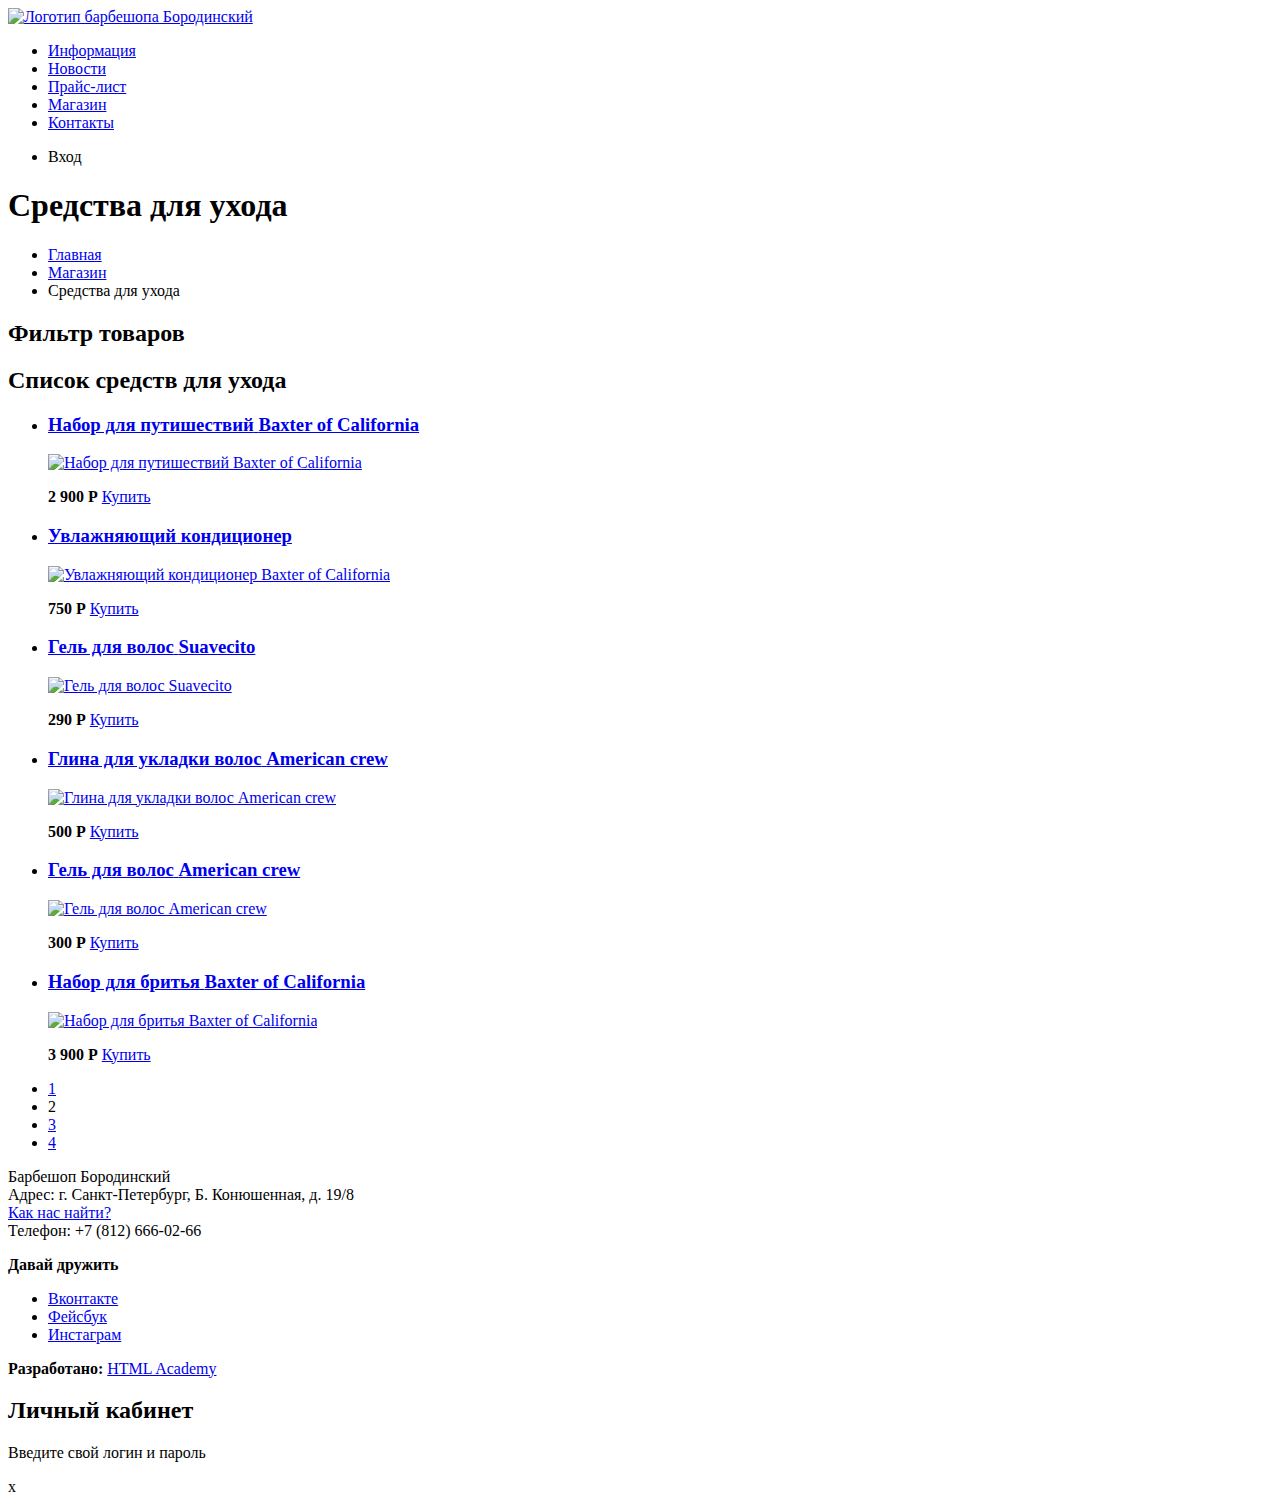
==== catalog.html @ 26e699d0 "правки" ====
<!DOCTYPE html>
<html lang="ru">
  <head>
    <meta charset="utf-8">
    <title></title>
  </head>
  <body>
  	<header class="main-header">
  		<nav class="main-navigation">
  			<a class="main-header-logo" href="index.html">
  				<img src="img/index-logo.svg" width="111" height="24" alt="Логотип барбешопа Бородинский"></a>
  			<ul class="site-navigation">
  			 <li><a href="info.html">Информация</a></li>
  			 <li><a href="news.html">Новости</a></li>
  			 <li><a href="price.html">Прайс-лист</a></li>
  			 <li class="site-navigation-current"><a href="catalog.html">Магазин</a></li>
  			 <li><a href="contacts.html">Контакты</a></li>
  			</ul>
  			<ul class="user-navigation">
  			 <li class="login-link">Вход</li>
  			</ul>
  		</nav>
  	 </header>
  	 <main class="container">
  	 	<h1 class="page-title">Средства для ухода</h1>
  	 	<ul class="breadcrumbs">
  	 	  <li><a href="index.html">Главная</a></li>
  	 	  <li><a href="catalog.html">Магазин</a></li>
  	 	  <li class="breadcrumbs-current">Средства для ухода</li>
  	 	</ul>
      <section class="filtras">
        <h2 class="visually-hidden">Фильтр товаров</h2>
        <!--Здесь будет-->
      </section>
       <section class="catalog">
         <h2 class="visually-hidden">Список средств для ухода</h2>
         <ul class="catalog-list">
          <li class="catalog-item">
            <h3>
              <a href="catalog-item.html">
               <span class="catalog-category">Набор для путишествий</span>
               <span class="catalog-item-title">Baxter of California</span>
              </a>
            </h3>
            <p class="catalog-item-image">
              <a href="catalog-item.html">
                <img src="http://placehold.it/150x100" alt="Набор для путишествий Baxter of California">
              </a>
            </p>
            <p class="catalog-item-price">
              <b>2 900 Р</b>
              <a class="button" href="#">Купить</a>
            </p>
          </li>
          <li class="catalog-item">
           <h3>
            <a href="catalog-item.html">
              <span class="catalog-category">Увлажняющий кондиционер</span>
            </a>
           </h3>
           <p class="catalog-item-image">
            <a href="catalog-item.html">
              <img src="http://placehold.it/150x100" alt="Увлажняющий кондиционер Baxter of California">
            </a>
          </p>
          <p class="catalog-item-price">
            <b>750 Р</b>
            <a class="button" href="#">Купить</a>
          </p>
        </li>
        <li class="catalog-item">
          <h3>
            <a href="catalog-item.html">
              <span class="catalog-category">Гель для волос</span>
              <span class="catalog-item-title">Suavecito</span>
            </a>
          </h3>
          <p class="catalog-item-image">
           <a href="catalog-item.html">
            <img src="http://placehold.it/150x100" alt="Гель для волос Suavecito">
           </a>
         </p>
         <p class="catalog-item-price">
          <b>290 Р</b>
          <a class="button" href="#">Купить</a>
        </p>
        </li>
        <li class="catalog-item">
          <h3>
            <a href="catalog-item.html">
              <span class="catalog-category">Глина для укладки волос</span>
              <span class="catalog-item-title">American crew
              </span>
            </a>
          </h3>
          <p class="catalog-item-image">
            <a href="catalog-item.html">
            <img src="http://placehold.it/150x100" alt="Глина для укладки волос American crew">
            </a>
          </p>
         <p class="catalog-item-price">
          <b>500 Р</b>
          <a class="button" href="#">Купить</a>  
          </p>
        </li>
        <li class="catalog-item">
        <h3>
          <a href="catalog-item.html">
           <span class="catalog-category">Гель для волос</span>
           <span class="catalog-item-title">American crew</span> 
          </a>
       </h3>
       <p class="catalog-item-image">
       <a href="catalog-item.html">
         <img src="http://placehold.it/150x100" alt="Гель для волос American crew">
       </a>
       </p>
       <p class="catalog-item-price">
        <b>300 Р</b>
        <a class="button" href="#">Купить</a> 
       </p>  
        </li>
        <li class="catalog-item">
          <h3>
           <a href="catalog-item.html">
             <span class="catalog-category">Набор для бритья</span>
             <span class="catalog-item-title">Baxter of California</span>
           </a>
          </h3>
          <p class="catalog-item-image">
            <a href="catalog-item.html">
              <img src="http://placehold.it/150x100" alt="Набор для бритья Baxter of California">
            </a>
           </p>
           <p class="catalog-item-price">
            <b>3 900 Р</b>
            <a class="button" href="#">Купить</a> 
           </p>
          </li>
        </ul>
        <ul class="pagination-list">
          <li class="pagination-item"><a href="#">1</a></li>
          <li class="pagination-item pagination-item-current"><a>2</a></li>
          <li class="pagination-item"><a href="#">3</a></li>
          <li class="pagination-item"><a href="#">4</a></li>
        </ul>
      </section>
     </main>
     <footer class="main-footer">
      <p class="footer-contacts">
      Барбешоп Бородинский<br>
      Адрес: г. Санкт-Петербург, Б. Конюшенная, д. 19/8<br>
      <a href="map.html">Как нас найти?</a><br>
      Телефон: +7 (812) 666-02-66  
      </p>
      <div class="footer-social">
       <b>Давай дружить</b>
       <ul>
         <li><a class="socil-button" href="#">Вконтакте</a></li>
         <li><a class="socil-button" href="#">Фейсбук</a></li>
         <li><a class="socil-button" href="#">Инстаграм</a></li>
       </ul> 
      </div>
      <p class="footer-copyright">
        <b>Разработано:</b> <a class="button" href="https://htmlacademy.ru">HTML Academy</a>
      </p>
     </footer>
   <section class="model model-login">
    <h2>Личный кабинет</h2>
    <p>Введите свой логин и пароль</p>
    <!--Здесь будет форма-->
    <span class="modal-close">x</span>   
     </section>
    </body>
  </html>
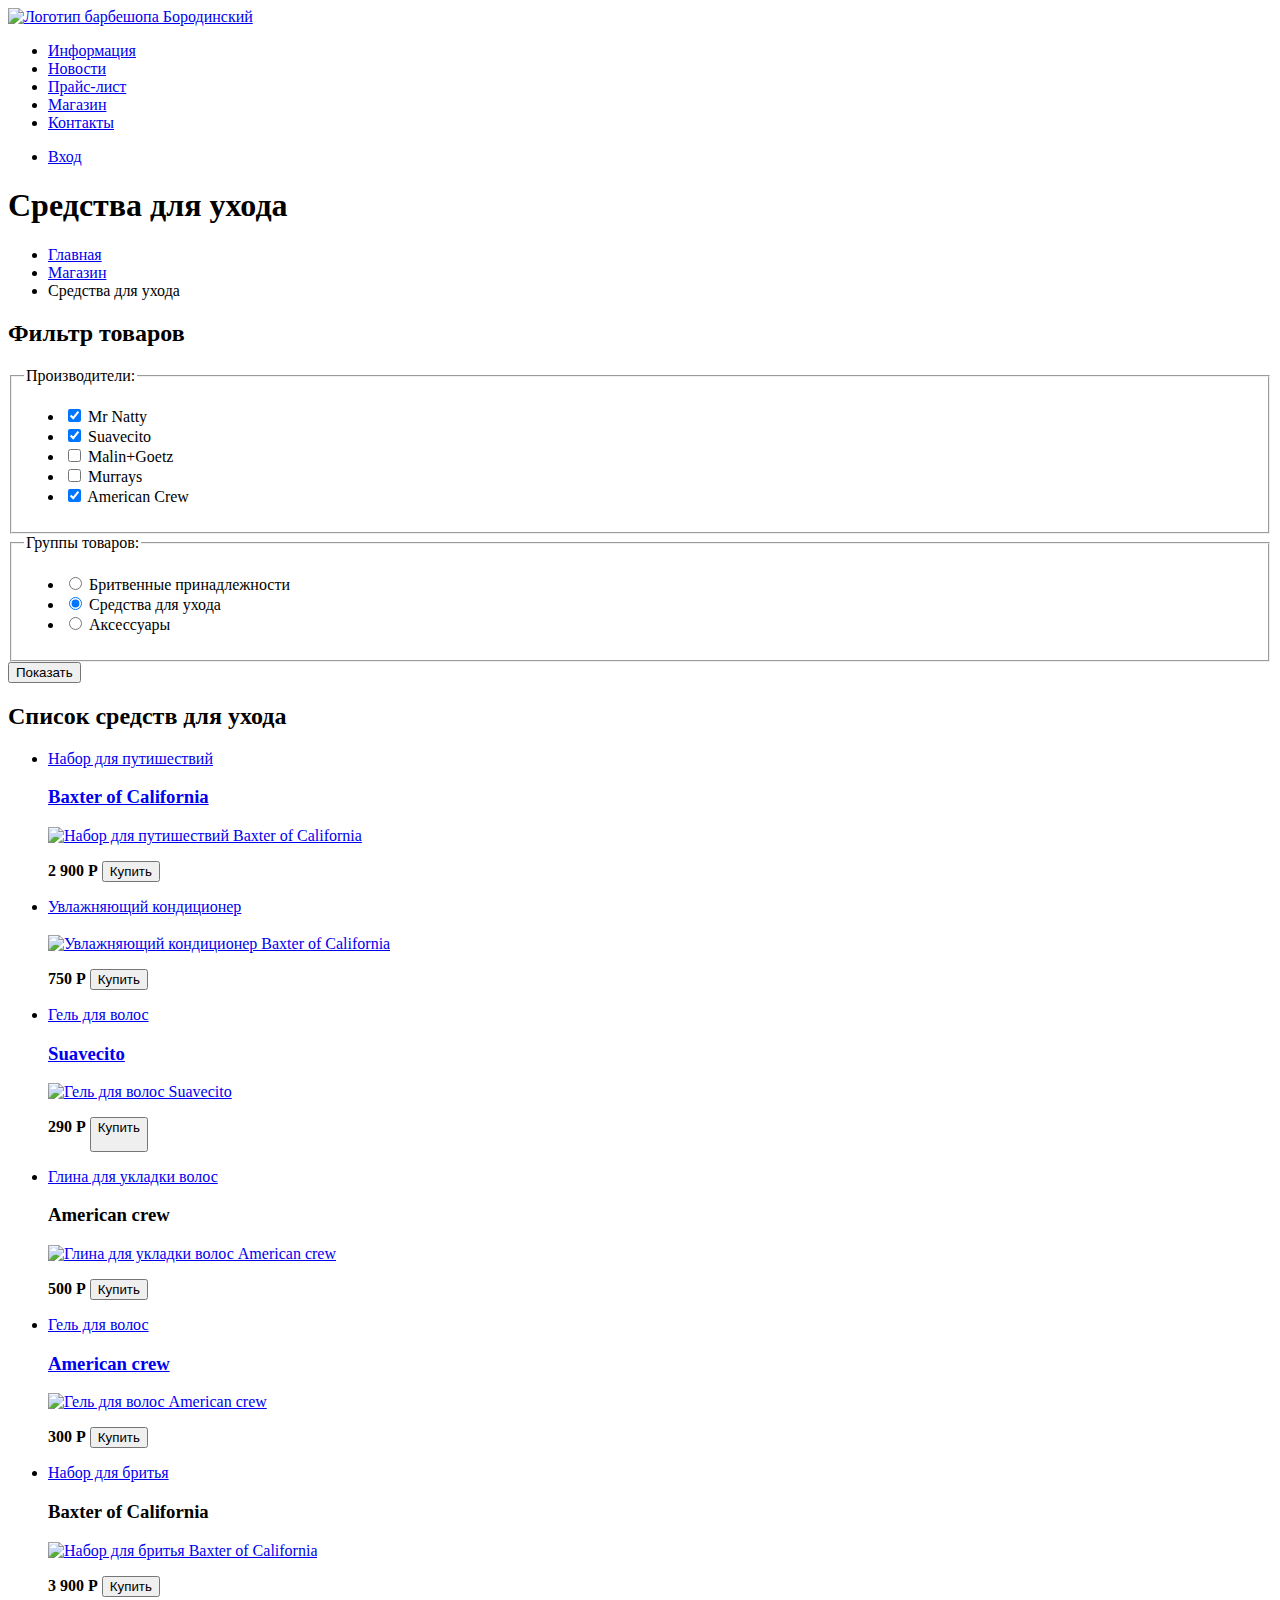
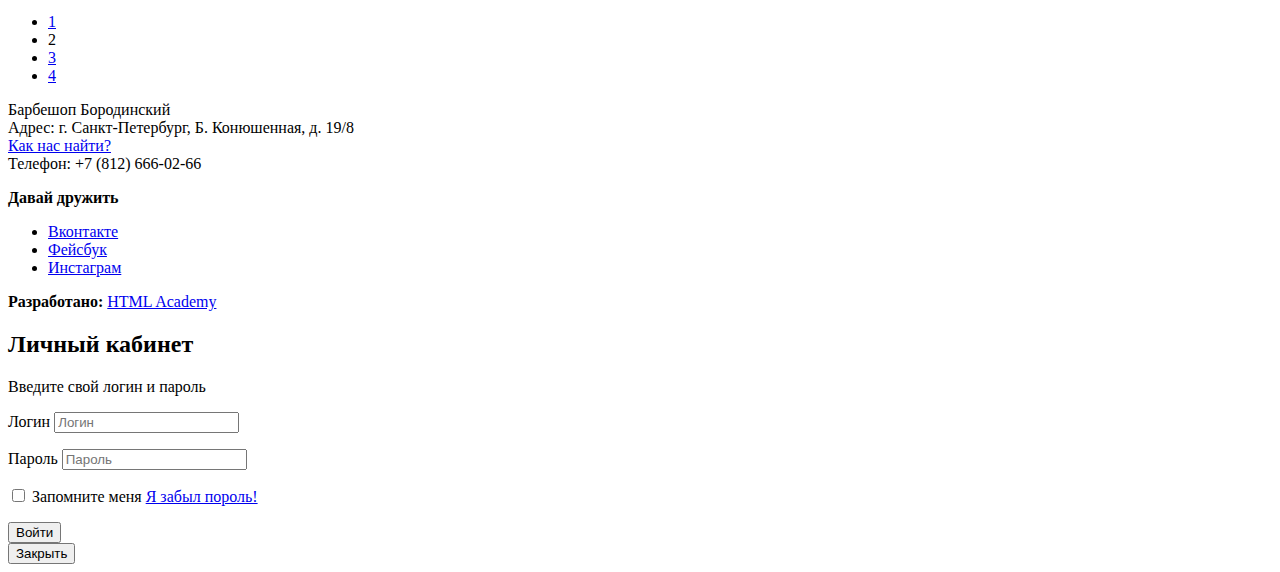
==== commit 0ecc6bb1: "формы каталог" ====
--- a/catalog.html
+++ b/catalog.html
@@ -17,7 +17,9 @@
   			 <li><a href="contacts.html">Контакты</a></li>
   			</ul>
   			<ul class="user-navigation">
-  			 <li class="login-link">Вход</li>
+         <li>
+  			 <a class="login-link" href="login.html">Вход</a>
+        </li>
   			</ul>
   		</nav>
   	 </header>
@@ -30,112 +32,143 @@
   	 	</ul>
       <section class="filtras">
         <h2 class="visually-hidden">Фильтр товаров</h2>
-        <!--Здесь будет-->
+        <form class="filter" method="get" action="https://echo.htmlacademy.ru">
+        <fieldset>
+        <legend>Производители:</legend>
+        <ul>
+          <li class="filter-option">
+           <input class="visually-hidden filter-input filter-input-checkbox" type="checkbox" name="baxter-of-california" id="filter-baxter-of-california" checked="">
+           <label for="filter-mr-natty">Mr Natty</label>
+          </li>
+          <li class="filter-option">
+           <input class="visually-hidden filter-input filter-input-checkbox" type="checkbox" name="suavecito" id="filter-suavecito" checked="">
+           <label for="filter-suavecito">Suavecito</label> 
+          </li>
+          <li class="filter-option">
+          <input class="visually-hidden filter-input filter-input-checkbox" type="checkbox" name="malin-goetz" id="filter-malin-goetz">
+          <label for="filter-malin-goetz">Malin+Goetz</label>  
+          </li>
+          <li class="filter-option">
+          <input class="visually-hidden filter-input filter-input-checkbox" type="checkbox" name="murrays" id="filter-murrays">
+          <label for="filter-murrays">Murrays</label>  
+          </li>
+          <li class="filter-option">
+           <input class="visually-hidden filter-input filter-input-checkbox" type="checkbox" name="american-crew" id="filter-american-crew" checked="">
+           <label for="filter-american-crew">American Crew</label> 
+          </li>
+        </ul>
+        </fieldset>
+        <fieldset>
+      <legend>Группы товаров:</legend>
+      <ul>
+        <li class="filter-option">
+         <input class="visually-hidden filter-input filter-input-radio" type="radio" name="product-group" value="shaving" id="filter-shave">
+         <label>Бритвенные принадлежности</label> 
+        </li>
+        <li class="filter-option">
+        <input class="visually-hidden filter-input filter-input-radio" type="radio" name="product-group" value="hair-care" id="filter-care" checked=""> <label for="filter-care">Средства для ухода</label> 
+        </li>
+        <li class="filter-option">
+         <input class="visually-hidden filter-input filter-input-radio" type="radio" name="product-group" value="accessories" id="filter-accessories">
+         <label for="filter-accessories">Аксессуары</label> 
+        </li>
+      </ul>
+        </fieldset>
+        <button type="submit" class="filter-button button">Показать</button> 
+        </form>
       </section>
        <section class="catalog">
          <h2 class="visually-hidden">Список средств для ухода</h2>
          <ul class="catalog-list">
-          <li class="catalog-item">
-            <h3>
-              <a href="catalog-item.html">
-               <span class="catalog-category">Набор для путишествий</span>
-               <span class="catalog-item-title">Baxter of California</span>
+          <li class="catalog-list-item">
+            <article class="catalog-item">
+            <a href="#" class="catalog-item-category">Набор для путишествий</a>
+            <h3 class="catalog-item-title">
+               <a class="catalog-item-title-link" href="catalog-item.html">Baxter of California</a>
+            </h3>
+              <a class="catalog-item-title-link" href="catalog-item.html">
+                <img class="catalog-item-image" src="img/product-1.jpg" width="220" height="165" alt="Набор для путишествий Baxter of California">
               </a>
-            </h3>
-            <p class="catalog-item-image">
-              <a href="catalog-item.html">
-                <img src="http://placehold.it/150x100" alt="Набор для путишествий Baxter of California">
+            <p class="catalog-item-actions">
+              <b class="catalog-item-price">2 900 Р</b>
+              <button class="catalog-item-button" type="button">Купить</button>
+            </p>
+          </article>
+          </li>
+          <li class="catalog-list-item">
+            <article class="catalog-item">
+            <a href="#" class="catalog-category">Увлажняющий кондиционер</a>
+            <h3 class="catalog-item-title">
+           </h3>
+           <a class="catalog-item-image=link" href="catalog-item.html">
+              <img class="catalog-item-image" src="img/product-2.jpg" width="220" height="165" alt="Увлажняющий кондиционер Baxter of California">
+            </a>
+          <p class="catalog-item-actions">
+            <b class="catalog-item-price">750 Р</b>
+            <button class="catalog-item-button" type="button">Купить</button>
+          </p>
+        </article>
+        </li>
+        <li class="catalog-list-item">
+          <article class="catalog-item">
+            <a href="#" class="catalog-item-category">Гель для волос</a>
+            <h3 class="catalog-item-title">
+              <a class="catalog-item-title-link" href="catalog-item.html">Suavecito</a>
+          </h3>
+          <a class="catalog-item-image-link" href="catalog-item.html">
+            <img class="catalog-item-image" src="img/product-3.jpg" width="220" height="165" alt="Гель для волос Suavecito">
+           </a>
+         <p class="catalog-item-actions">
+          <b class="catalog-item-price">290 Р</b>
+          <button class="catalog-item-button" type="button">Купить</a>
+        </p>
+      </article>
+        </li>
+        <li class="catalog-list-item">
+          <article class="catalog-item">
+            <a href="#" class="catalog-item-category">Глина для укладки волос</a>
+            <h3 class="catalog-item-title">
+              <a class="catalog-item-title-link">American crew
               </a>
-            </p>
-            <p class="catalog-item-price">
-              <b>2 900 Р</b>
-              <a class="button" href="#">Купить</a>
-            </p>
-          </li>
-          <li class="catalog-item">
-           <h3>
-            <a href="catalog-item.html">
-              <span class="catalog-category">Увлажняющий кондиционер</span>
+          </h3>
+          <a class="catalog-item-image-link" href="catalog-item.html">
+            <img class="catalog-item-image" src="img/product-4.jpg" width="220" height="165" alt="Глина для укладки волос American crew">
             </a>
-           </h3>
-           <p class="catalog-item-image">
-            <a href="catalog-item.html">
-              <img src="http://placehold.it/150x100" alt="Увлажняющий кондиционер Baxter of California">
+         <p class="catalog-item-actions">
+          <b class="catalog-item-price">500 Р</b>
+          <button class="catalog-item-button" type="button">Купить</button>  
+          </p>
+        </article>
+        </li>
+        <li class="catalog-item">
+          <article class="catalog-item">
+          <a href="#" class="catalog-item-category">Гель для волос</a>
+          <h3 class="catalog-item-title">
+           <a class="catalog-item-title-link" href="catalog-item.html">American crew</a>
+       </h3>
+       <a class="catalog-item-image-link" href="catalog-item.html">
+         <img class="catalog-item-image" src="img/product-5.jpg" width="220" height="165" alt="Гель для волос American crew">
+       </a>
+       <p class="catalog-item-actions">
+        <b class="catalog-item-price">300 Р</b>
+        <button class="catalog-item-button" type="button">Купить</button> 
+       </p>
+       </article>  
+        </li>
+        <li class="catalog-list-item">
+          <article class="catalog-item">
+           <a href="#" class="catalog-item-category">Набор для бритья</a>
+           <h3 class="catalog-item-title">
+             <a class="catalog-item-title-link">Baxter of California</a>
+          </h3>
+          <a class="catalog-item-image-link" href="catalog-item.html">
+              <img class="catalog-item-image" src="img/product-6.jpg" width="220" height="165" alt="Набор для бритья Baxter of California">
             </a>
-          </p>
-          <p class="catalog-item-price">
-            <b>750 Р</b>
-            <a class="button" href="#">Купить</a>
-          </p>
-        </li>
-        <li class="catalog-item">
-          <h3>
-            <a href="catalog-item.html">
-              <span class="catalog-category">Гель для волос</span>
-              <span class="catalog-item-title">Suavecito</span>
-            </a>
-          </h3>
-          <p class="catalog-item-image">
-           <a href="catalog-item.html">
-            <img src="http://placehold.it/150x100" alt="Гель для волос Suavecito">
-           </a>
-         </p>
-         <p class="catalog-item-price">
-          <b>290 Р</b>
-          <a class="button" href="#">Купить</a>
-        </p>
-        </li>
-        <li class="catalog-item">
-          <h3>
-            <a href="catalog-item.html">
-              <span class="catalog-category">Глина для укладки волос</span>
-              <span class="catalog-item-title">American crew
-              </span>
-            </a>
-          </h3>
-          <p class="catalog-item-image">
-            <a href="catalog-item.html">
-            <img src="http://placehold.it/150x100" alt="Глина для укладки волос American crew">
-            </a>
-          </p>
-         <p class="catalog-item-price">
-          <b>500 Р</b>
-          <a class="button" href="#">Купить</a>  
-          </p>
-        </li>
-        <li class="catalog-item">
-        <h3>
-          <a href="catalog-item.html">
-           <span class="catalog-category">Гель для волос</span>
-           <span class="catalog-item-title">American crew</span> 
-          </a>
-       </h3>
-       <p class="catalog-item-image">
-       <a href="catalog-item.html">
-         <img src="http://placehold.it/150x100" alt="Гель для волос American crew">
-       </a>
-       </p>
-       <p class="catalog-item-price">
-        <b>300 Р</b>
-        <a class="button" href="#">Купить</a> 
-       </p>  
-        </li>
-        <li class="catalog-item">
-          <h3>
-           <a href="catalog-item.html">
-             <span class="catalog-category">Набор для бритья</span>
-             <span class="catalog-item-title">Baxter of California</span>
-           </a>
-          </h3>
-          <p class="catalog-item-image">
-            <a href="catalog-item.html">
-              <img src="http://placehold.it/150x100" alt="Набор для бритья Baxter of California">
-            </a>
+           <p class="catalog-item-actions">
+            <b class="catalog-item-price">3 900 Р</b>
+            <button class="catalog-item-button" type="button">Купить</button>
            </p>
-           <p class="catalog-item-price">
-            <b>3 900 Р</b>
-            <a class="button" href="#">Купить</a> 
-           </p>
+         </article>
           </li>
         </ul>
         <ul class="pagination-list">
@@ -168,8 +201,25 @@
    <section class="model model-login">
     <h2>Личный кабинет</h2>
     <p>Введите свой логин и пароль</p>
-    <!--Здесь будет форма-->
-    <span class="modal-close">x</span>   
+    <form class="login-form" action="https://echo.htmlacademy.ru" method="post">
+    <p>
+      <label class="visually-hidden" for="user-login">Логин</label>
+      <input class="login-icon-user" id="user-login" type="text" name="login" placeholder="Логин">
+    </p>
+    <p>
+     <label class="visually-hidden" for="user-password">Пароль</label>
+     <input class="login-icon-password" id="user-password" type="password" name="password" placeholder="Пароль">
+    </p>
+    <p class="login-password-info">
+     <label class="login-checkbox">
+     <input type="checkbox" name="remember" class="visually-hidden"> <span class="checkbox-indicator"></span>
+     Запомните меня 
+     </label>
+     <a class="restore" href="#">Я забыл пороль!</a> 
+    </p>
+    <button class="button" type="submit">Войти</button>  
+    </form>
+    <button class="modal-close" type="button">Закрыть</button>   
      </section>
     </body>
   </html>
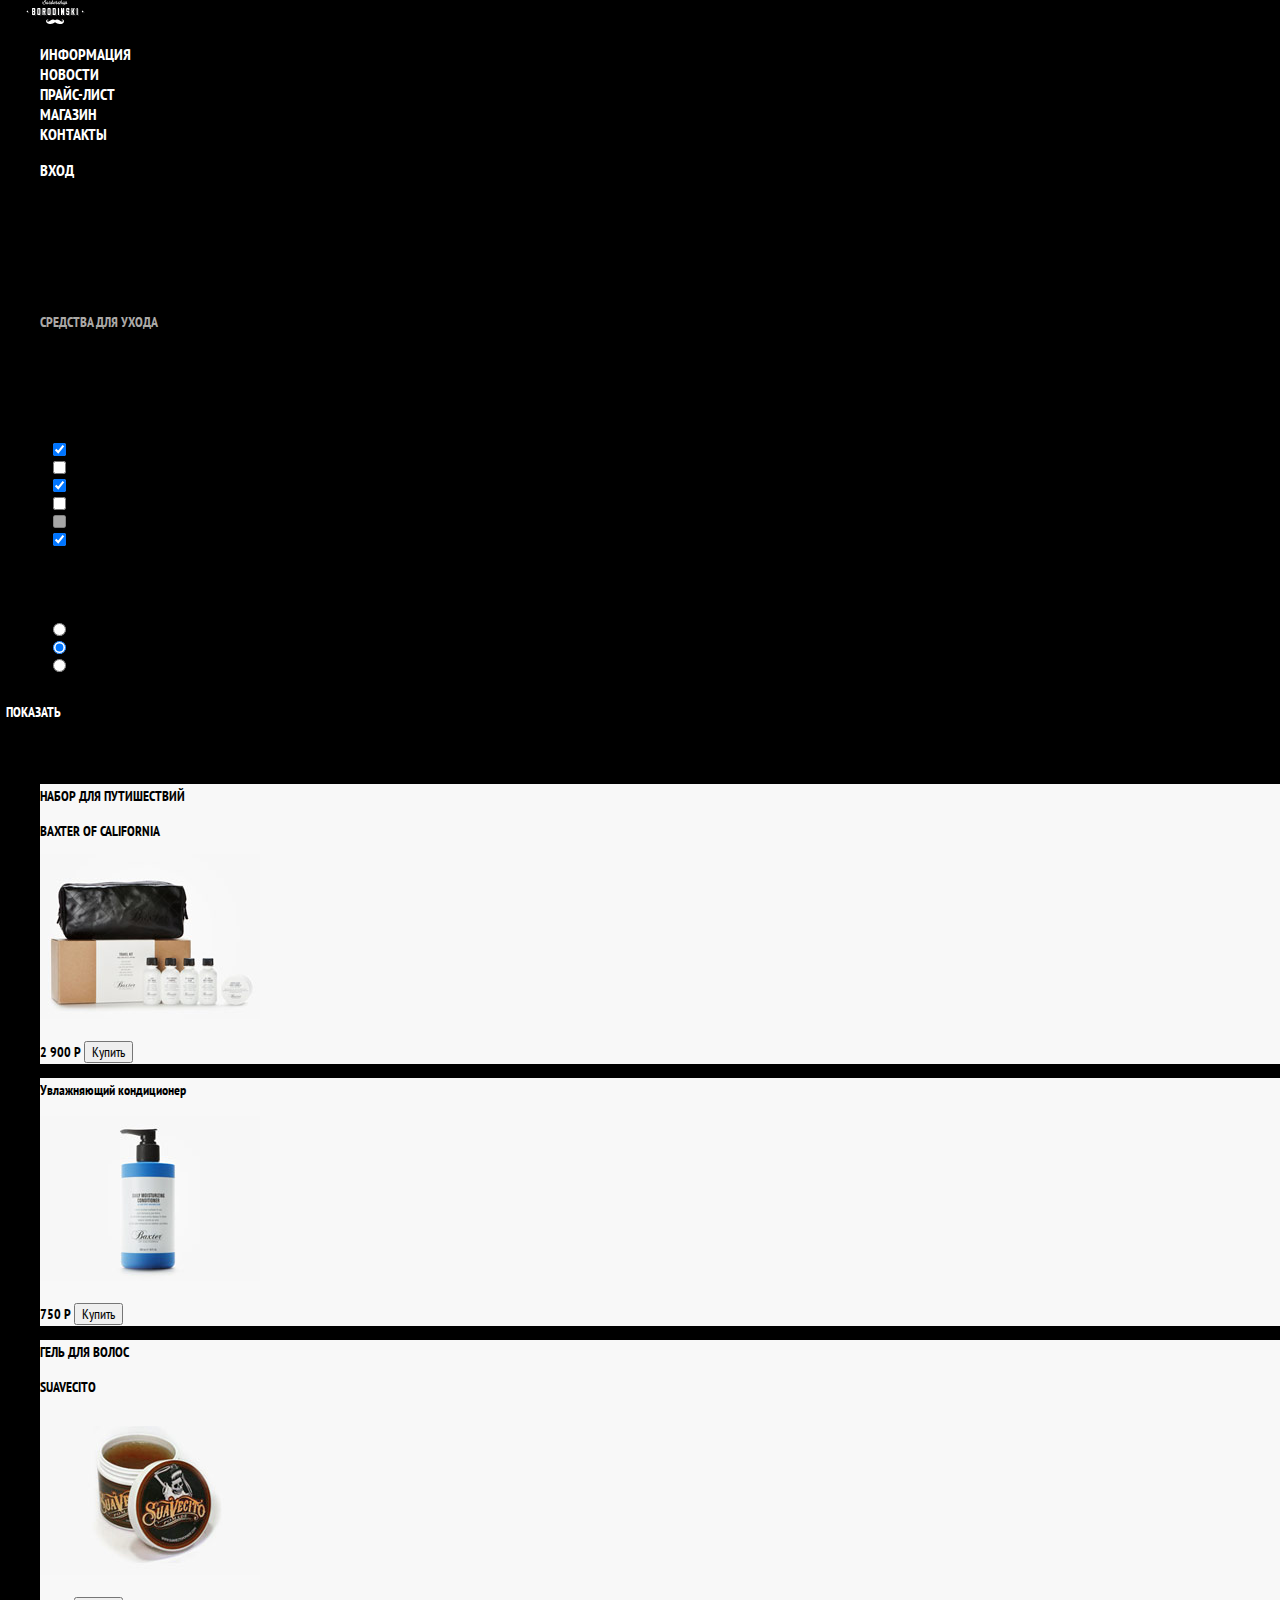
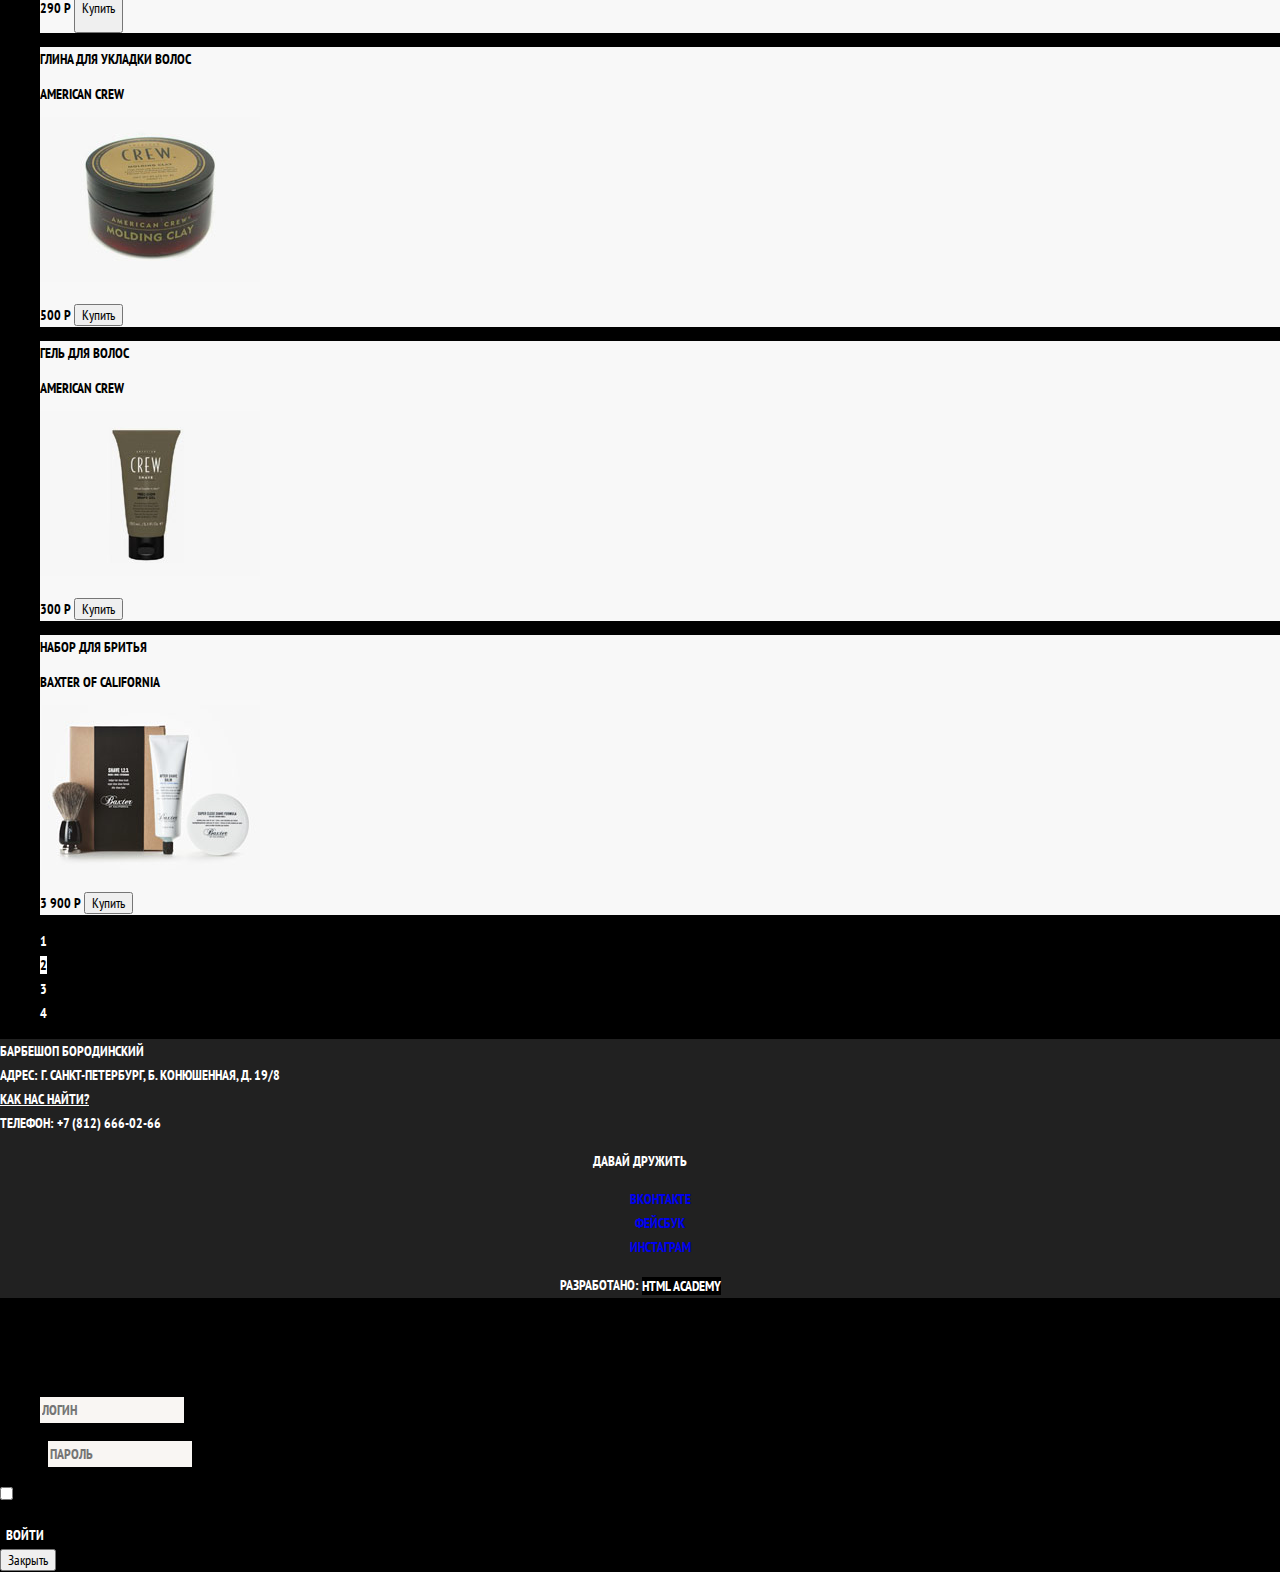
==== commit 81f9ab57: "Merge d65a951918d8b3dee9def5f0922e692615f3599c into fe163aad9e54898c05da98afffc805bc47355b78" ====
--- a/catalog.html
+++ b/catalog.html
@@ -2,9 +2,12 @@
 <html lang="ru">
   <head>
     <meta charset="utf-8">
-    <title></title>
+    <title>Барбешоп Бородинский</title>
+    <link href="https://fonts.googleapis.com/css?family=PT+Sans+Narrow:400,700&amp;subset=latin,cyrillic" rel="stylesheet">
+    <link href="css/normalize.css" rel="stylesheet">
+    <link href="css/index.style.css" rel="stylesheet">
   </head>
-  <body>
+  <body class="inner-page">
   	<header class="main-header">
   		<nav class="main-navigation">
   			<a class="main-header-logo" href="index.html">
@@ -37,7 +40,11 @@
         <legend>Производители:</legend>
         <ul>
           <li class="filter-option">
-           <input class="visually-hidden filter-input filter-input-checkbox" type="checkbox" name="baxter-of-california" id="filter-baxter-of-california" checked="">
+           <input class="visually-hidden filter-input filter-input-checkbox" type="checkbox" name="baxter-of-california" id="filter-baxter-of-california" checked>
+           <label for="filter-baxter-of-california">Baxter of California</label>
+         </li>
+         <li class="filter-option">
+          <input class="visually-hidden filter-input filter-input-checkbox" type="checkbox" name="mr-natty" id="filter-mr-natty">
            <label for="filter-mr-natty">Mr Natty</label>
           </li>
           <li class="filter-option">
@@ -49,7 +56,7 @@
           <label for="filter-malin-goetz">Malin+Goetz</label>  
           </li>
           <li class="filter-option">
-          <input class="visually-hidden filter-input filter-input-checkbox" type="checkbox" name="murrays" id="filter-murrays">
+          <input class="visually-hidden filter-input filter-input-checkbox" type="checkbox" name="murrays" id="filter-murrays" disabled>
           <label for="filter-murrays">Murrays</label>  
           </li>
           <li class="filter-option">
--- a/css/index.style.css
+++ b/css/index.style.css
@@ -0,0 +1,357 @@
+body {
+	margin: 0;
+	padding: 0;
+
+	font-family: "PT Sans Narrow", Arial, sans-serif;
+	font-size: 14px;
+	line-height: 24px;
+	font-weight: 700;
+	color: #ffffff;
+	text-transform: uppercase;
+
+	background-color: #000000;
+	background-image: url("img/bg.jpg");
+	background-position: top center;
+	background-repeat: no-repeat;
+}
+
+.inner-page {
+	color: #000000;
+
+	background-color: #f9f6f3
+	background-image: url("img/pattern-light.jpg");
+	background-position: 0 0;
+	background-repeat: repeat;
+}
+
+a {
+	text-decoration: none;
+}
+
+.button {
+	font: inherit;
+
+	text-align: center;
+	color: #ffffff;
+	vertical-align: middle;
+	text-transform: uppercase;
+
+	background-color: #000000;
+	border: none;
+}
+
+.button:hover,
+.button:focus,
+.button:active {
+	background-color: #663d15;
+}
+
+.main-navigation {
+	font-size: 16px;
+	line-height: 20px;
+	color: #ffffff;
+
+	background-color: #000000;
+}
+
+.site-navigation,
+.user-navigation {
+	list-style: none;
+}
+
+.site-navigation a,
+.user-navigation a {
+	color: #ffffff;
+}
+
+.site-navigation a:hover,
+.site-navigation a:focus,
+.user-navigation a:hover,
+.user-navigation a:focus {
+	background-color: #242424;
+}
+
+.features-list {
+	list-style: none;
+}
+
+.feature-item {
+	text-align: center;
+}
+
+.feature-item h3 {
+	font-size: 30px;
+	line-height: 42px;
+}
+
+.index-columns {
+	color: #000000;
+
+	background-color: #f8f5f2;
+	background-image: url("img/pattern-light.jpg");
+	background-position: 0 0;
+	background-repeat: repeat;
+}
+
+.index-columns h2 {
+	font-size: 30px;
+	line-height: 42px;
+}
+
+.news-list {
+	list-style: none;
+}
+
+.news-item time {
+	text-transform: none;
+}
+
+.gallery-content {
+	background-color: #cccccc;
+	border: 7px solid #ffffff;
+}
+
+.appointment-item input {
+	font: inherit;
+
+	background-color: transparent;
+	border: 2px solid #000000;
+}
+
+.appointment-item input:focus {
+	border-color: #663d15;
+}
+
+.page-title {
+	font-size: 30px;
+	line-height: 42px;
+}
+
+.breadcrumbs {
+	list-style: none;
+}
+
+.breadcrumbs a {
+	color: #000000;
+}
+
+.breadcrumbs a:hover,
+.breadcrumbs a:focus {
+	text-decoration: underline;
+}
+
+.breadcrumbs-current {
+	color: #aba9a7;
+}
+
+.filter fieldset {
+	border: none;
+}
+
+.filter legend {
+	font-size: 24px;
+	line-height: 30px;
+}
+
+.filter ul {
+	list-style: none;
+	line-height: 18px;
+}
+
+.filter-input:hover + label,
+.filter-input:focus + label {
+	color: #663d15;
+}
+
+.filter-input:disabled + label {
+	color: #000000;
+
+	opacity: 0.5;
+}
+
+.catalog-list {
+	list-style: none;
+}
+
+.catalog-item {
+	background-color: #f8f8f8;
+	box-shadow: 0 0 10px rgba(0, 0, 0, 0.1);
+}
+
+.catalog-item:hover {
+	box-shadow: 0 0 10px rgba(0, 0, 0, 0.2);
+}
+
+.catalog-item a {
+	color: #000000;
+}
+
+.catalog-item h3 {
+	font-size: 14px;
+	line-height: 18px;
+}
+
+.catalog-category {
+	text-transform: none;
+}
+
+.catalog-item-price b {
+	font-size: 14px;
+	line-height: 20px;
+	text-align: center;
+
+	background-color: #e5e5e5;
+}
+
+.catalog-item-price .button {
+	line-height: 20px;
+	color: #ffffff;
+}
+
+.pagination-list {
+	list-style: none;
+}
+
+.pagination-item a {
+	color: #ffffff;
+
+	background-color: #000000;
+}
+
+.pagination-item a:hover,
+.pagination-item a:focus,
+.pagination-item a:active {
+	background-color: #663d15;
+}
+
+.pagination-item-current a {
+	color: #000000;
+
+	background-color: #ffffff;
+}
+
+.pagination-item-current a:hover,
+.pagination-item-current a:focus,
+.pagination-item-current a:active {
+	color: #000000;
+
+	background-color: #ffffff;
+}
+
+.product-photo-preview {
+	list-style: none;
+}
+
+.produkt-photo-preview {
+	box-shadow: 0 0 10px 2px rgba(0, 0, 0, 0.1);
+}
+
+.product-photo-full {
+	box-shadow: 0 0 10px 2px rgba(0, 0, 0, 0.1);
+}
+
+.product-article {
+	text-align: right;
+	color: #aeaeae;
+}
+
+.product-price b {
+	line-height: 20px;
+	text-align: center;
+
+	background-color: #e5e5e5;
+}
+
+.product-info h3 {
+	font-size: 24px;
+	line-height: 30px;
+}
+
+.product-info ul {
+	list-style: none;
+}
+
+.main-footer {
+	color: #ffffff;
+
+	background-color: #212121;
+	background-image: url("img/pattern-dark.jpg");
+	background-position: 0 0;
+	background-repeat: repeat;
+}
+
+.footer-contacts a{
+	color: #ffffff;
+	text-decoration: underline;
+}
+
+.footer-contacts a:hover,
+.footer-contacts a:focus {
+	text-decoration: none;
+}
+
+.footer-social {
+	text-align: center;
+}
+
+.footer-social ul {
+	list-style: none;
+}
+
+.social-button {
+	color: #ffffff;
+}
+
+.footer-copyright {
+	text-align: center;
+}
+
+.footer-copyright .button:hover,
+.footer-copyright .button:focus {
+	color: #000000;
+
+	background-color: #ffffff;
+}
+
+.modal {
+	color: #000000;
+
+	background-color: #f8f3f0;
+	background-image: url("img/pattern-light.jpg");
+	background-position: 0 0;
+	background-repeat: repeat;
+}
+
+.modal h2 {
+	font-size: 30px;
+	line-height: 42px;
+}
+
+.login-form input[type="text"],
+.login-form input[type="password"] {
+	font: inherit;
+	color: #000000;
+	text-transform: uppercase;
+
+	background-color: #f9f6f3;
+	border: 2px solid #000000;
+}
+
+.login-form input:focus {
+	border-color: #663d15;
+}
+
+.login-checkbox:hover,
+.login-checkbox:focus {
+	color: #663d15;
+}
+
+.restore {
+	color: #000000;
+	text-decoration: underline;
+}
+
+.restore:hover,
+.restore:focus {
+	text-decoration: none;
+}